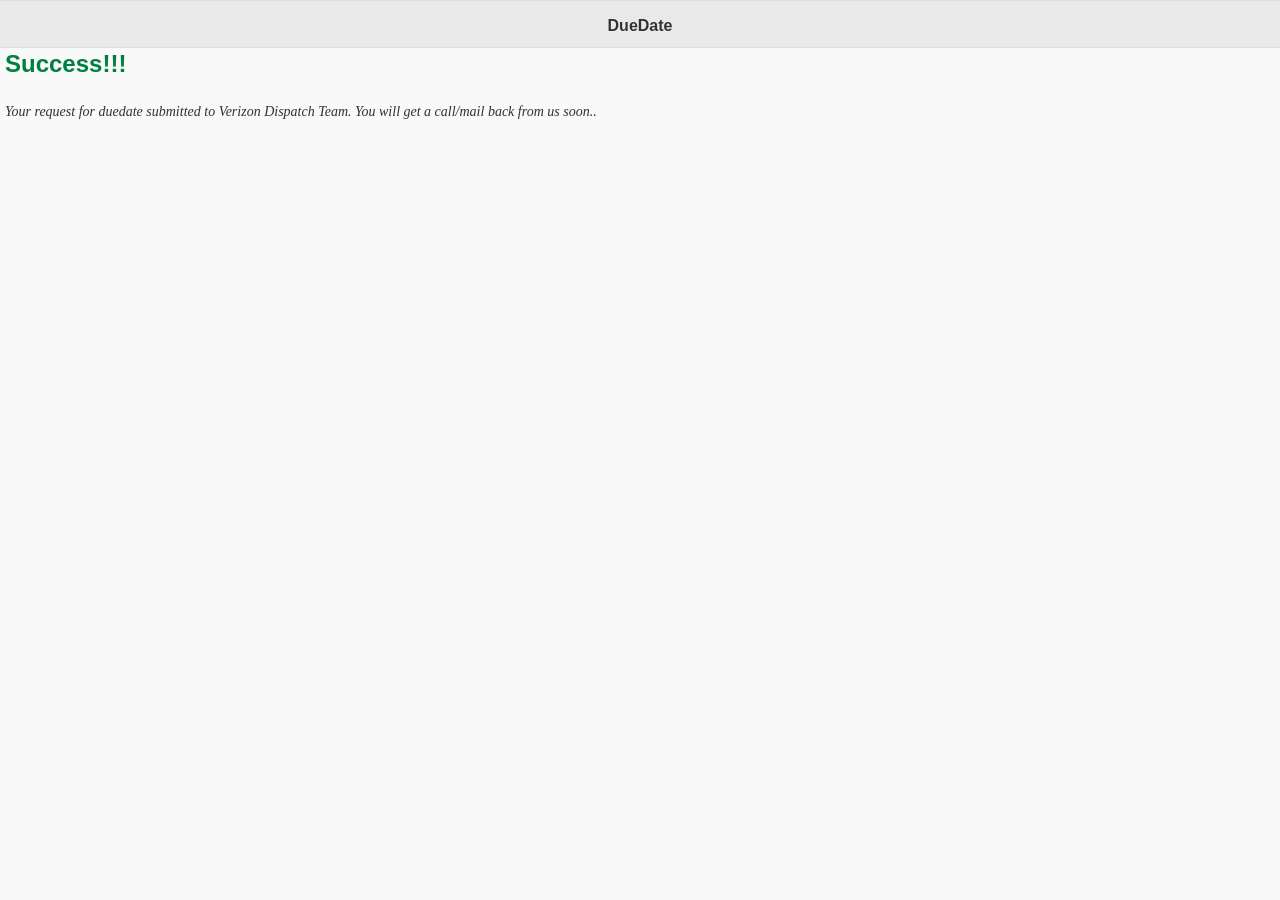
==== dd.html @ 9d57ec68 "1st" ====
<!DOCTYPE html>
<html>

  <head>
    <link rel="stylesheet" type="text/css" href="jqm/jquery.mobile-min.css">
    <link rel="stylesheet" type="text/css" href="css/dd_main.less.css" class="main-less">
    <meta charset="UTF-8">
    <meta name="viewport" content="width=device-width, initial-scale=1.0, maximum-scale=1.0, minimum-scale=1.0, user-scalable=no">

    
    
    
    <script src="xdk/init-dev.js"></script>
    <script type="application/javascript" src="lib/jquery.min.js"></script>
    <script type="application/javascript" src="jqm/jquery.mobile-min.js" data-ver="0"></script>
  </head>

  <body>
    <div class="upage" id="mainpage" data-role="page">
      <div class="upage-outer">
        <div data-role="header" class="container-group inner-element uib_w_1" data-uib="jquery_mobile/header" data-ver="0">
          <h1>DueDate </h1>
          <div class="widget-container wrapping-col single-centered"></div>
          <div class="widget-container content-area horiz-area wrapping-col left"></div>
          <div class="widget-container content-area horiz-area wrapping-col right"></div>
        </div>
        <div class="upage-content ac0 content-area vertical-col left">
          <div class="widget uib_w_2 d-margins success" data-uib="media/text" data-ver="0">
            <div class="widget-container left-receptacle"></div>
            <div class="widget-container right-receptacle"></div>
            <div>
              <p>Success!!!</p>
            </div>
          </div>
          <div class="widget uib_w_3 d-margins msg" data-uib="media/text" data-ver="0">
            <div class="widget-container left-receptacle"></div>
            <div class="widget-container right-receptacle"></div>
            <div>
              <p>Your request for duedate submitted to Verizon Dispatch Team. You will get a call/mail back from us soon..</p>
            </div>
          </div>
        </div>
      </div>
    </div>
  </body>

</html>
---- css/dd_main.less.css ----
/*

  Warning:  This CSS file has been auto-generated from a .less file.  If you edit it your edits will be lost the next time LessCSS is run.

  It would be best to make a separate CSS file and place any overriding CSS in there.  If you must access the original CSS, do so by editing the .less files.

*/
/* global settings */
*,
*:after,
*:before {
  -webkit-box-sizing: border-box;
  -moz-box-sizing: border-box;
  box-sizing: border-box;
}
body {
  margin: 0px;
}
/* grid */
.grid {
  width: 100%;
}
.upage-content > .grid {
  max-width: none;
  margin-left: auto;
  margin-right: auto;
}
/* gutter around whole design */
/*
.upage-content > .grid-pad {
  padding: @gutter @gutter 0px @gutter;
}
*/
/* column */
.urow:not(.cright) > .col {
  float: left;
}
.urow.cright > .col {
  float: right;
}
.col {
  position: relative;
  min-height: 1px;
}
.content-area {
  position: relative;
}
/* row */
.urow {
  clear: both;
  position: relative;
}
form.urow {
  margin-bottom: 0px;
}
.widget {
  position: relative;
}
/* for widgets and the like
   <div class="table-thing widget">
    <div class="narrow-control w85"> my width is set </div>
    <div class="wide-control"> my width is 100%, minus the set width of the narrow-control</div>
   </div>

   .w85 { width:85px; }
*/
.vertical-col > *,
.vertical-col > .table-thing,
.vertical-col > .afScrollPanel > .table-thing,
.wrapping-col > .no_wrap.table-thing,
.wrapping-col > .afScrollPanel > .no_wrap.table-thing {
  width: 100%;
}
#afui .vertical-col > .afScrollPanel > .widget,
#afui .vertical-col > .widget,
.vertical-col > .widget,
.camera > .widget {
  width: calc(100% - 10px);
  margin-left: 5px;
}
.col > .vertical-col > .widget {
  width: 100%;
  margin-left: 0;
}
.table-thing {
  display: table;
}
.wide-control {
  display: table-cell;
  width: 100%;
}
.narrow-control {
  display: table-cell;
}
/* wrapping column */
.wrapping-col.right > *,
.wrapping-col.right > .afScrollPanel > * {
  float: right;
}
/* margin: 0 5px;   move margin to another class */
.wrapping-col.left > *,
.wrapping-col.left > .afScrollPanel > * {
  float: left;
}
/* center and right alignment */
.vertical-col.center {
  text-align: center;
}
.vertical-col.right {
  text-align: right;
}
.vertical-col.right > *,
.col > .vertical-col.right > .widget,
.vertical-col.right > .afScrollPanel > * {
  margin-left: auto;
}
.vertical-col.center > *,
.col > .vertical-col.center > .widget,
.vertical-col.center > .afScrollPanel > * {
  margin-left: auto;
  margin-right: auto;
}
.wrapping-col:not(.horiz-area) > .no_wrap,
.wrapping-col:not(.horiz-area) > .afScrollPanel > .no_wrap {
  float: none;
  clear: both;
  /* margin: 8px 0px; */

}
.center-h-v-col > .widget {
  position: absolute !important;
  left: 50%;
  top: 50%;
  transform: translate(-50%, -50%);
  -webkit-transform: translate(-50%, -50%);
  margin-top: 0 !important;
}
/* shim */
.uib_shim {
  clear: both;
  float: none !important;
  width: 100%;
  position: relative;
  height: 0px;
  line-height: 0px;
  font-size: 0px;
  display: block;
}
/* content-box fix for box-sizing */
.content-box,
.content-box:before,
.content-box:after {
  -webkit-box-sizing: content-box;
  -moz-box-sizing: content-box;
  box-sizing: content-box;
}
/* page */
.hidden:not(.afPopup) {
  display: none;
}
.upage-content,
.upage-outer {
  position: relative;
}
html,
body {
  height: 100%;
}
body:not(#afui) .upage,
body:not(#afui) .upage-content {
  height: 100%;
}
body:not(#afui) .upage-outer {
  height: auto;
}
/* position relative works fine. but fixed can be elected as well */
/* .upage-content, .upage-outer { position: fixed; height:100%; } */
.upage {
  overflow-x: hidden;
}
.upage-content {
  z-index: 1;
}
#afui .upage {
  padding: 0;
}
/* sidebars and crossbars */
.uib_sidebar {
  position: fixed;
  height: 100%;
  top: 0px;
}
.uib_crossbar {
  position: fixed;
  width: 100%;
  left: 0px;
}
.leftbar,
.rightbar {
  z-index: 2;
}
.reveal.leftbar {
  left: 0px;
  z-index: 0;
}
.reveal.rightbar {
  right: 0px;
  z-index: 0;
}
.leftbar.oh,
.rightbar.oh {
  z-index: 3;
}
.reveal {
  z-index: 0;
  visibility: hidden;
}
.topbar {
  z-index: 3;
}
.topbar.reveal {
  top: 0px;
  z-index: 0;
}
.botbar {
  z-index: 3;
  position: fixed;
}
.botbar.oh,
.topbar.oh {
  z-index: 4;
}
.sidebar-content {
  height: 100%;
  overflow-y: auto;
  position: relative;
  margin: 0;
}
.sidebar-thumb {
  position: relative;
  margin: 0;
  /* background-image:url('images/gripper.png'); */
}
.template {
  display: none !important;
}
.uib-absolute {
  position: absolute !important;
}
.content-block-inner {
  box-sizing: content-box;
}
.navbar-inner .widget-container {
  display: inline-flex;
}
.searchbar {
  width: 100% !important;
  margin: 0 !important;
}
.ui-header-fixed,
.ui-footer-fixed {
  position: fixed !important;
}
.ui-header,
.ui-footer {
  width: 100%;
  min-height: 48px;
  z-index: 2;
  display: -webkit-flex;
  display: -moz-flex;
  display: -ms-flex;
  display: -o-flex;
  display: flex;
  -webkit-align-items: center;
  -moz-align-items: center;
  -ms-align-items: center;
  -o-align-items: center;
  align-items: center;
}
.ui-header > .horiz-area,
.ui-footer > .horiz-area {
  -webkit-flex: 1 auto;
  -moz-flex: 1 auto;
  -ms-flex: 1 auto;
  -o-flex: 1 auto;
  flex: 1 auto;
  pointer-events: none;
  z-index: 1;
}
.ui-header > .horiz-area > *,
.ui-footer > .horiz-area > * {
  pointer-events: auto;
}
.ui-header > .ui-title,
.ui-footer > .ui-title {
  position: absolute;
  left: 0px;
  width: 100%;
  margin: 0;
  padding: 0;
  top: 50%;
  margin-top: -0.5em;
}
.ui-header > .single-centered,
.ui-footer > .single-centered {
  position: absolute;
  width: 100%;
  text-align: center;
  top: 50%;
  transform: translate(0, -50%);
  -webkit-transform: translate(0, -50%);
}
.ui-header > .single-centered > *,
.ui-footer > .single-centered > * {
  margin-left: auto !important;
  margin-right: auto !important;
}
.ui-header > .single-centered > *.ui-checkbox input,
.ui-footer > .single-centered > *.ui-checkbox input,
.ui-header > .single-centered > *.ui-radio input,
.ui-footer > .single-centered > *.ui-radio input {
  display: none;
}
.left-receptacle {
  float: left;
}
.right-receptacle {
  float: right;
}
[data-uib="media/text"] p:first-of-type {
  margin-top: 0px;
}
.ellipsis {
  overflow: hidden;
  display: -webkit-box;
  -webkit-box-orient: vertical;
}
@media all {
  .wrapping-col > .d-margins,
  .wrapping-col > .afScrollPanel > .d-margins {
    margin-left: 6px;
    margin-right: 6px;
  }
  .wrapping-col > .d-margins,
  .wrapping-col > .afScrollPanel > .d-margins {
    margin-left: 6px;
    margin-right: 6px;
  }
  .d-margins {
    margin-bottom: 10px;
  }
}
@media all {
  .success p {
    font-size: 24px;
    font-style: normal;
    font-weight: bold;
    color: #008040;
  }
}
@media all {
  .msg p {
    font-size: 14px;
    font-style: italic;
    font-family: serif;
  }
}
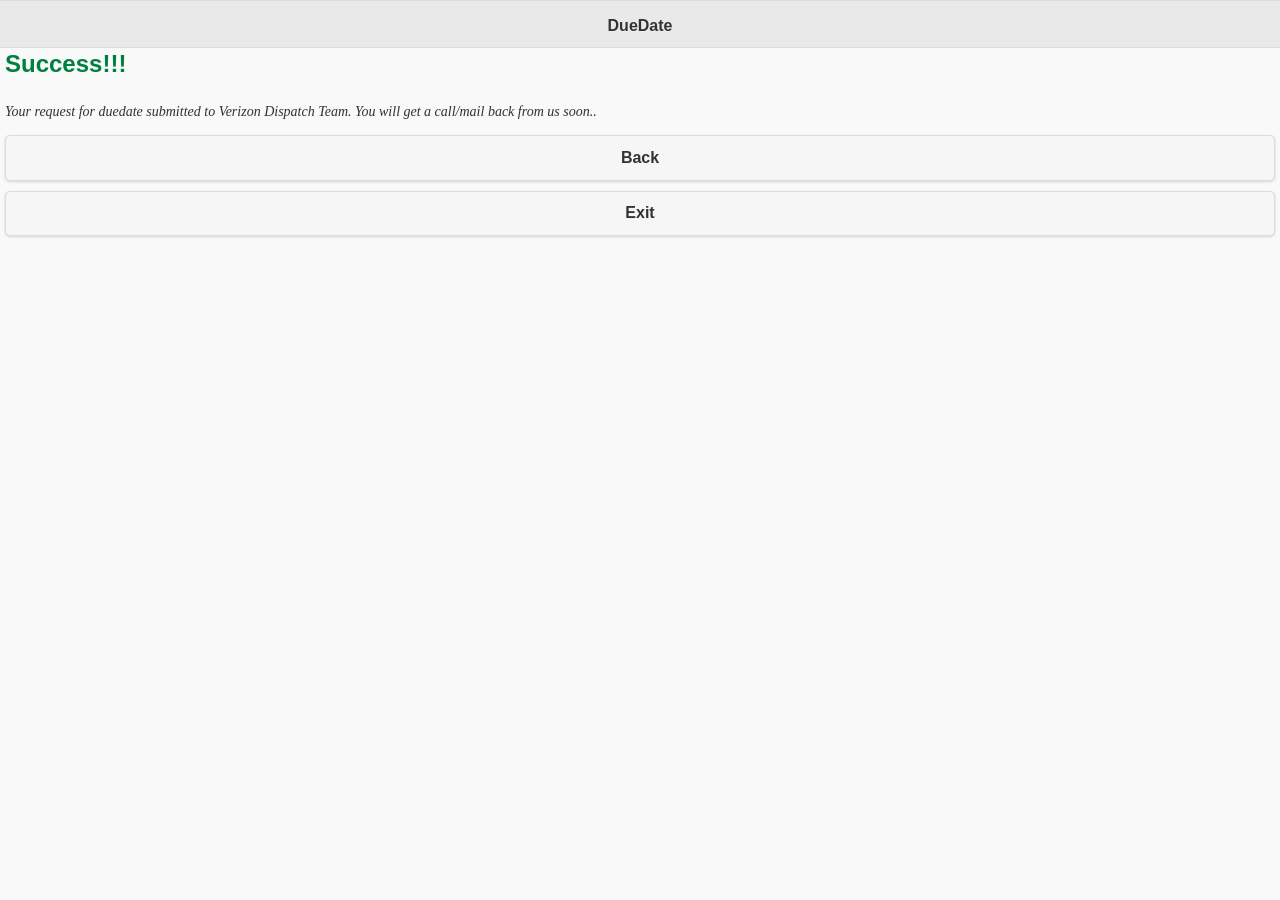
==== commit f0738fed: "latest" ====
--- a/dd.html
+++ b/dd.html
@@ -13,6 +13,8 @@
     <script src="xdk/init-dev.js"></script>
     <script type="application/javascript" src="lib/jquery.min.js"></script>
     <script type="application/javascript" src="jqm/jquery.mobile-min.js" data-ver="0"></script>
+    <script type="application/javascript" src="js/dd_user_scripts.js"></script>
+    <script type="application/javascript" src="xdk/ad/jqm_subpage.js"></script>
   </head>
 
   <body>
@@ -24,7 +26,7 @@
           <div class="widget-container content-area horiz-area wrapping-col left"></div>
           <div class="widget-container content-area horiz-area wrapping-col right"></div>
         </div>
-        <div class="upage-content ac0 content-area vertical-col left">
+        <div class="upage-content ac0 content-area vertical-col left" id="page_80_17">
           <div class="widget uib_w_2 d-margins success" data-uib="media/text" data-ver="0">
             <div class="widget-container left-receptacle"></div>
             <div class="widget-container right-receptacle"></div>
@@ -38,7 +40,8 @@
             <div>
               <p>Your request for duedate submitted to Verizon Dispatch Team. You will get a call/mail back from us soon..</p>
             </div>
-          </div>
+          </div><a class="widget uib_w_5 d-margins" data-uib="jquery_mobile/button" data-ver="0" data-role="button" id="btnback">Back</a>
+          <a class="widget uib_w_4 d-margins" data-uib="jquery_mobile/button" data-ver="0" data-role="button" id="btnexit">Exit</a>
         </div>
       </div>
     </div>
